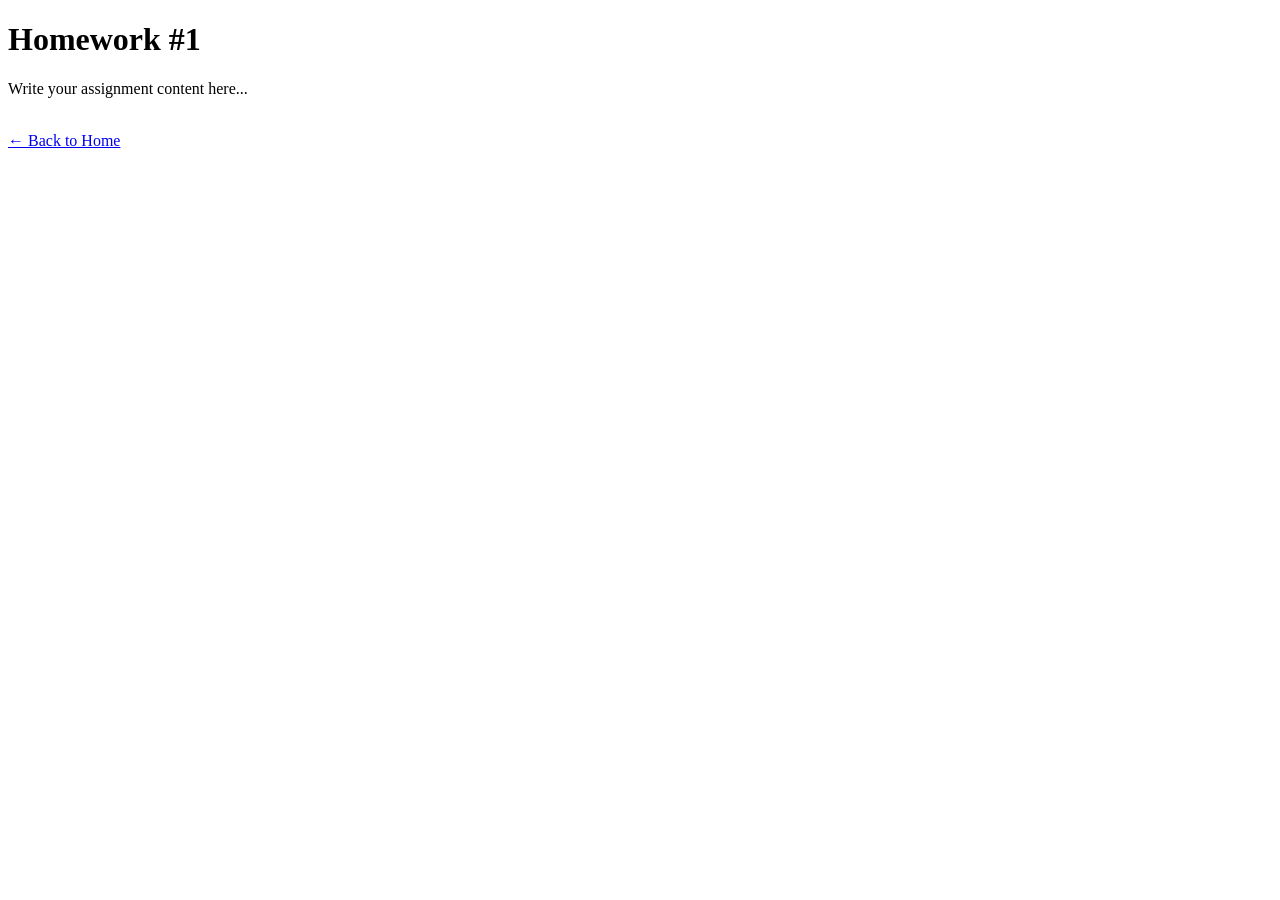
==== hw1.html @ 5f69fd25 "Create hw1.html" ====
<!DOCTYPE html>
<html>
<head>
    <meta charset="UTF-8">
    <title>HW1</title>
</head>
<body>

    <h1>Homework #1</h1>

    <p>
        Write your assignment content here...
    </p>

    <br>
    <a href="index.html">← Back to Home</a>

</body>
</html>
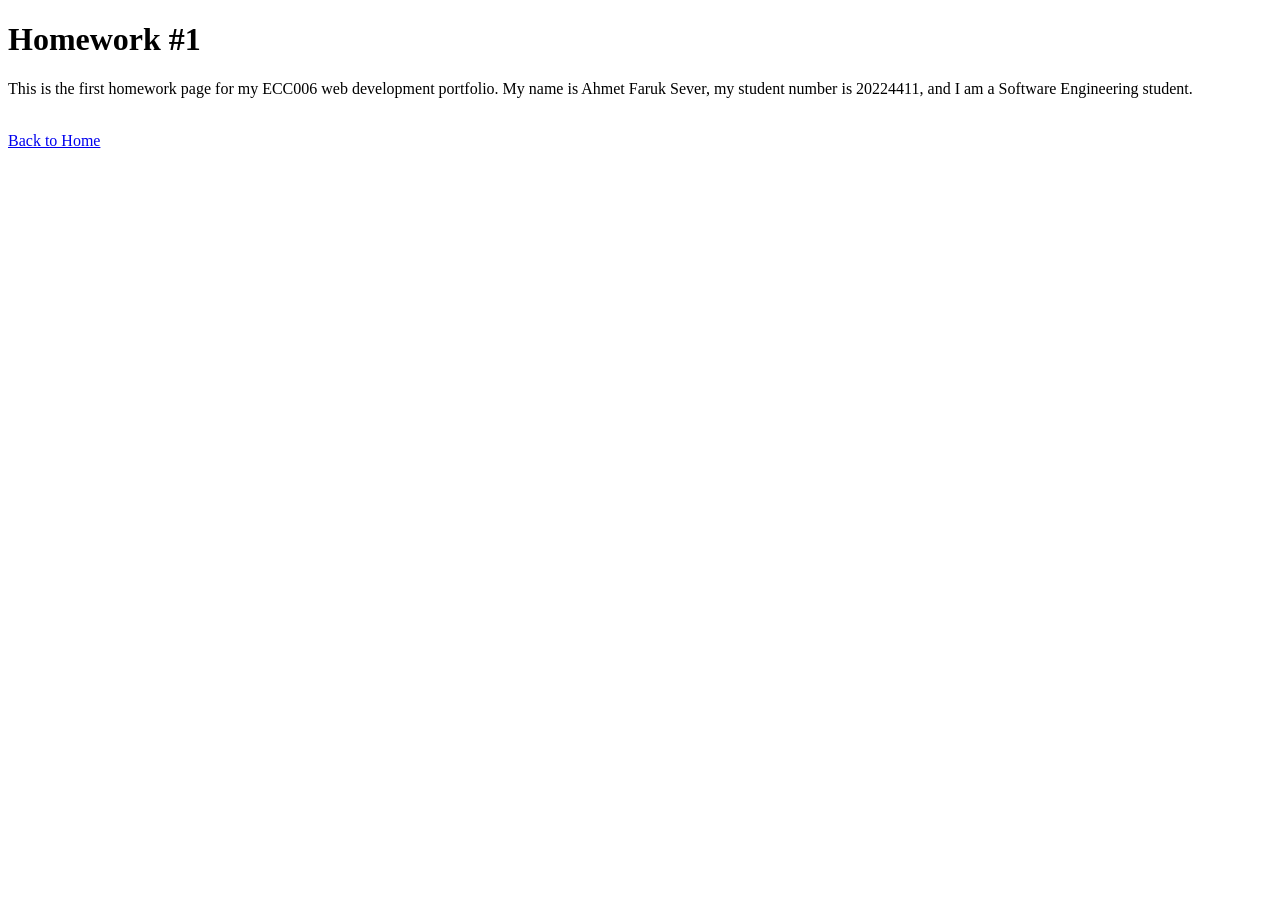
==== commit 2a0a8d2c: "Update personal website and add HW8-HW10" ====
--- a/hw1.html
+++ b/hw1.html
@@ -9,11 +9,12 @@
     <h1>Homework #1</h1>
 
     <p>
-        Write your assignment content here...
+        This is the first homework page for my ECC006 web development portfolio.
+        My name is Ahmet Faruk Sever, my student number is 20224411, and I am a Software Engineering student.
     </p>
 
     <br>
-    <a href="index.html">← Back to Home</a>
+    <a href="index.html">Back to Home</a>
 
 </body>
 </html>
